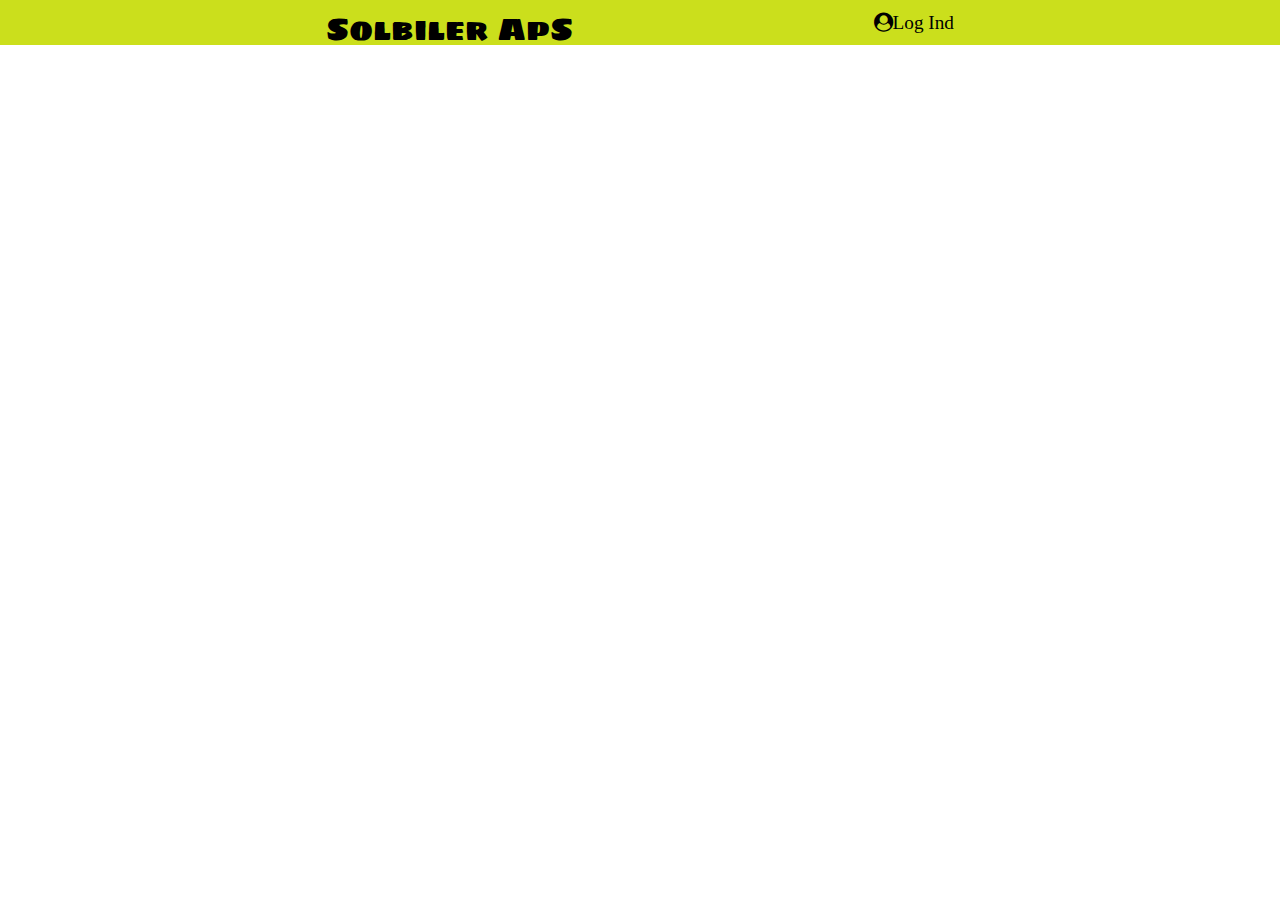
==== solbiler/confirm.html @ e544340b "Changed to SCSS Added New Pages and Javascript" ====
<!DOCTYPE html>
<html lang="da">
  <head>
    <meta charset="UTF-8" />
    <title>Lej en bil | Solbiler ApS</title>
    <meta name="keywords" content="" />
    <meta name="description" content="" />
    <meta http-equiv="X-UA-Compatible" content="IE=edge" />
    <meta name="robots" content="noindex, nofollow" />
    <meta name="viewport" content="width=device-width, initial-scale=1.0" />
    <link href="css/reset.css" rel="stylesheet" />
    <link href="css/style.css" rel="stylesheet" />
    <link
      rel="stylesheet"
      href="https://cdnjs.cloudflare.com/ajax/libs/font-awesome/4.7.0/css/font-awesome.min.css"
    />
    <link rel="preconnect" href="https://fonts.googleapis.com" />
    <link rel="preconnect" href="https://fonts.gstatic.com" crossorigin />
    <link
      href="https://fonts.googleapis.com/css2?family=Sigmar+One&display=swap"
      rel="stylesheet"
    />
  </head>
  <body>
    <header>
      <div id="banner">
        <h1>Solbiler ApS</h1>
        <div id="login">
          <i class="fa fa-user-circle"></i>
          <p>Log Ind</p>
        </div>
      </div>
    </header>
    <script src="js/javascript4.js"></script>
  </body>
</html>
---- solbiler/css/style.css ----
/* Eric Meyer's CSS Reset */
html,
body,
div,
span,
applet,
object,
iframe,
h1,
h2,
h3,
h4,
h5,
h6,
p,
blockquote,
pre,
a,
abbr,
acronym,
address,
big,
cite,
code,
del,
dfn,
em,
img,
ins,
kbd,
q,
s,
samp,
small,
strike,
strong,
sub,
sup,
tt,
var,
b,
u,
i,
center,
dl,
dt,
dd,
ol,
ul,
li,
fieldset,
form,
label,
legend,
table,
caption,
tbody,
tfoot,
thead,
tr,
th,
td,
article,
aside,
canvas,
details,
embed,
figure,
figcaption,
footer,
header,
hgroup,
menu,
nav,
output,
ruby,
section,
summary,
time,
mark,
audio,
video {
  margin: 0;
  padding: 0;
  border: 0;
  font-size: 100%;
  font: inherit;
  vertical-align: baseline;
}

/* HTML5 display-role reset for older browsers */
article,
aside,
details,
figcaption,
figure,
footer,
header,
hgroup,
menu,
nav,
section {
  display: block;
}

body {
  line-height: 1;
}

ol,
ul {
  list-style: none;
}

blockquote,
q {
  quotes: none;
}

blockquote:before,
blockquote:after,
q:before,
q:after {
  content: "";
  content: none;
}

table {
  border-collapse: collapse;
  border-spacing: 0;
}

/* End of Eric Meyer's CSS Reset */
header #banner {
  background-color: #cbdf1c;
  display: -webkit-box;
  display: -ms-flexbox;
  display: flex;
  -webkit-box-pack: space-evenly;
      -ms-flex-pack: space-evenly;
          justify-content: space-evenly;
}

header .fa fa-user-circle {
  text-align: center;
}

header #banner h1 {
  font-family: "Sigmar One", cursive;
  font-size: 2em;
  margin-left: 2%;
  padding-top: 1%;
}

header #login {
  display: -webkit-inline-box;
  display: -ms-inline-flexbox;
  display: inline-flex;
  text-align: right;
  margin-right: 2%;
  padding-top: 1%;
  font-size: 1.2em;
}

header #head1 {
  position: relative;
}

#page__index #forsidetop {
  width: 100%;
  background-image: url(../images/bilisolen.jpg);
  background-size: cover;
  padding-top: 40%;
  height: 0;
  background-repeat: no-repeat;
  position: relative;
}

#page__index #soegbil {
  display: -webkit-box;
  display: -ms-flexbox;
  display: flex;
  -webkit-box-orient: vertical;
  -webkit-box-direction: normal;
      -ms-flex-direction: column;
          flex-direction: column;
  border: 3px solid white;
  padding: 1% 2% 0 2%;
  color: white;
  font-size: 1.5em;
  background: rgba(0, 0, 0, 0.5);
  height: auto;
  position: absolute;
  left: 5%;
  top: 30%;
}

#page__index #soegbil h2 {
  text-align: center;
  margin-bottom: 5%;
  font-weight: bold;
}

#page__index #soegbilknap {
  margin: 0 25% 0 25%;
  width: 50%;
}

#page__index .personogkuffert {
  text-align: center;
}

#page__index .figur {
  margin: 2% 10% 0 10%;
  border: 2px solid black;
  display: -webkit-box;
  display: -ms-flexbox;
  display: flex;
  -webkit-box-pack: space-evenly;
      -ms-flex-pack: space-evenly;
          justify-content: space-evenly;
  -webkit-box-align: center;
      -ms-flex-align: center;
          align-items: center;
  background: rgba(0, 0, 0, 0.5);
}

#page__index .bilbillede {
  width: 20%;
}

#page__index .model {
  font-size: 2em;
  text-align: center;
  font-weight: bold;
}

#page__index form#soegbil {
  padding: 2%;
}

#page__index #soegbil label {
  text-decoration: underline;
}

#page__index .pris {
  font-size: 2em;
  color: red;
  font-weight: bold;
  text-decoration: underline;
  -webkit-text-decoration-color: black;
          text-decoration-color: black;
}

#page__index .bookknap {
  margin-top: 20%;
  font-size: 1.5em;
  font-weight: bold;
  background-color: #4d4505;
  color: white;
  cursor: pointer;
}

#page__index .bookknap:hover {
  background-color: #fad60a;
  color: black;
  -webkit-transform: scale(1.1);
          transform: scale(1.1);
  -webkit-transition: background-color 10s ease, color 5s, -webkit-transform 0.3s;
  transition: background-color 10s ease, color 5s, -webkit-transform 0.3s;
  transition: transform 0.3s, background-color 10s ease, color 5s;
  transition: transform 0.3s, background-color 10s ease, color 5s, -webkit-transform 0.3s;
}

#page__index input {
  margin: 2% 0 2% 0;
}

#page__index select {
  margin: 2% 0 2% 0;
}
/*# sourceMappingURL=style.css.map */
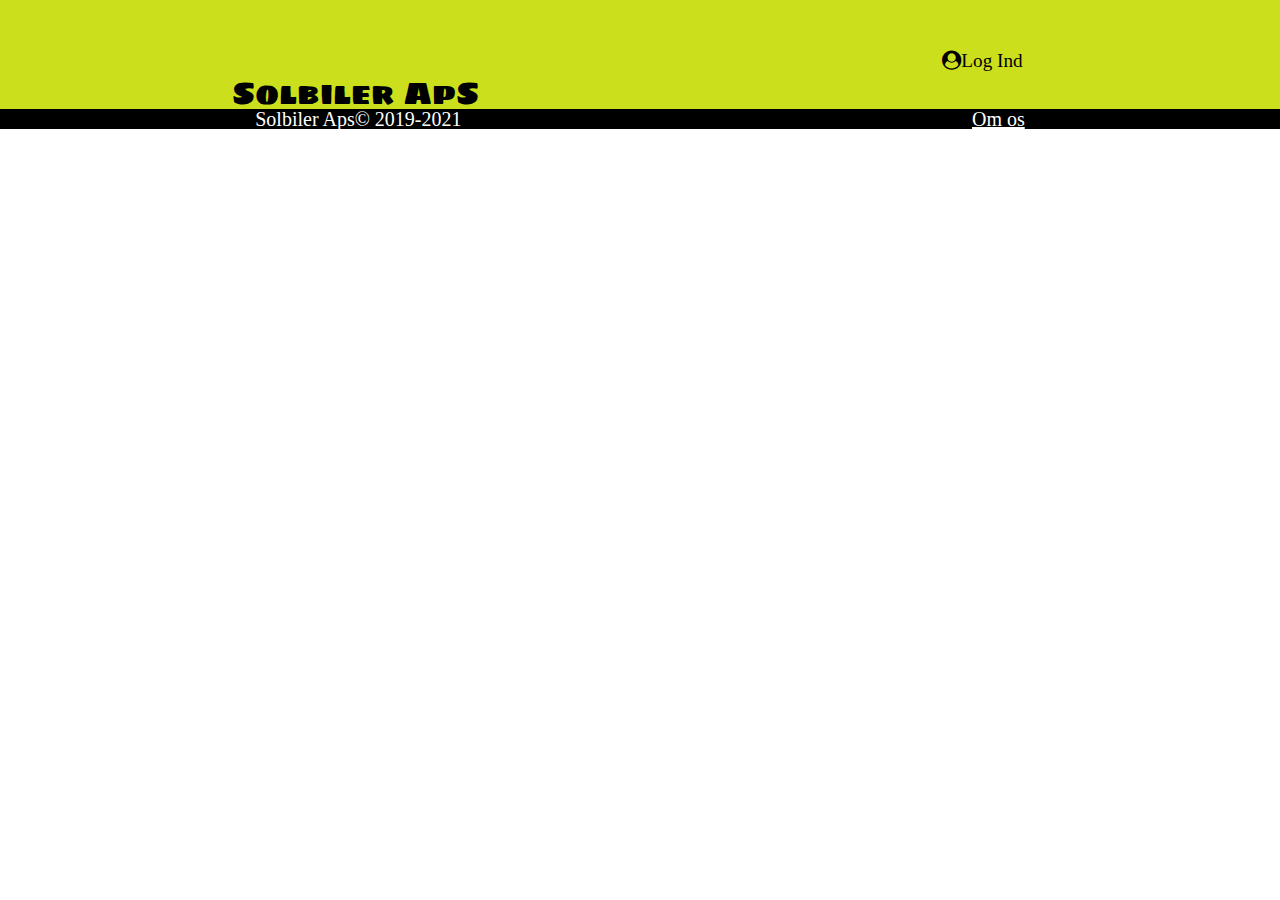
==== commit 3c22a208: "Added footer" ====
--- a/solbiler/confirm.html
+++ b/solbiler/confirm.html
@@ -31,6 +31,11 @@
         </div>
       </div>
     </header>
+    <main id="pages__confirm"></main>
+    <footer>
+      <p>Solbiler Aps&copy; 2019-2021</p>
+      <a href="">Om os</a>
+    </footer>
     <script src="js/javascript4.js"></script>
   </body>
 </html>
--- a/solbiler/css/style.css
+++ b/solbiler/css/style.css
@@ -1,3 +1,5 @@
+@charset "UTF-8";
+/*Jeg har ikke taget udgangspunkt i Viewports men mere fokus på javascripten, siden fungerer bedst på PC skærm */
 /* Eric Meyer's CSS Reset */
 html,
 body,
@@ -136,9 +138,23 @@
   display: -webkit-box;
   display: -ms-flexbox;
   display: flex;
-  -webkit-box-pack: space-evenly;
-      -ms-flex-pack: space-evenly;
-          justify-content: space-evenly;
+  -ms-flex-pack: distribute;
+      justify-content: space-around;
+  -webkit-box-align: center;
+      -ms-flex-align: center;
+          align-items: center;
+  padding-top: 1%;
+}
+
+header #banner a {
+  color: black;
+  text-decoration: none;
+}
+
+header #banner a:hover {
+  color: #f59f00;
+  -webkit-transition: color 0.2s;
+  transition: color 0.2s;
 }
 
 header .fa fa-user-circle {
@@ -148,8 +164,7 @@
 header #banner h1 {
   font-family: "Sigmar One", cursive;
   font-size: 2em;
-  margin-left: 2%;
-  padding-top: 1%;
+  padding-top: 5%;
 }
 
 header #login {
@@ -158,12 +173,26 @@
   display: inline-flex;
   text-align: right;
   margin-right: 2%;
-  padding-top: 1%;
   font-size: 1.2em;
 }
 
 header #head1 {
   position: relative;
+}
+
+footer {
+  display: -webkit-box;
+  display: -ms-flexbox;
+  display: flex;
+  -ms-flex-pack: distribute;
+      justify-content: space-around;
+  background: black;
+  color: white;
+  font-size: 1.25em;
+}
+
+footer a {
+  color: white;
 }
 
 #page__index #forsidetop {
@@ -244,6 +273,7 @@
 }
 
 #page__index .pris {
+  margin-right: 10%;
   font-size: 2em;
   color: red;
   font-weight: bold;
@@ -252,8 +282,22 @@
           text-decoration-color: black;
 }
 
+#page__index .prisogbook {
+  display: -webkit-box;
+  display: -ms-flexbox;
+  display: flex;
+  -webkit-box-align: center;
+      -ms-flex-align: center;
+          align-items: center;
+}
+
 #page__index .bookknap {
-  margin-top: 20%;
+  text-decoration: none;
+  padding: 5px 6px 2px 6px;
+  border-top: 1px solid #cccccc;
+  border-right: 1px solid #333333;
+  border-bottom: 1px solid #333333;
+  border-left: 1px solid #cccccc;
   font-size: 1.5em;
   font-weight: bold;
   background-color: #4d4505;
@@ -279,4 +323,41 @@
 #page__index select {
   margin: 2% 0 2% 0;
 }
+
+#page__ekstra h1 {
+  margin-top: 2%;
+  font-family: "Sigmar One", cursive;
+  font-size: 1.5em;
+  text-align: center;
+}
+
+#page__ekstra #valgtebil {
+  padding: 2%;
+  margin: 2% 10% 0 10%;
+  border: 2px solid black;
+  background: rgba(0, 0, 0, 0.5);
+  display: -webkit-box;
+  display: -ms-flexbox;
+  display: flex;
+  -webkit-box-pack: justify;
+      -ms-flex-pack: justify;
+          justify-content: space-between;
+}
+
+#page__ekstra #valgtebil h2 {
+  font-family: "Sigmar One", cursive;
+  text-align: center;
+  font-size: 3em;
+  padding-top: 1.5%;
+}
+
+#page__ekstra #valgtebil #ekstraoutput {
+  font-size: 1.5em;
+  color: white;
+}
+
+#page__ekstra img {
+  width: 50%;
+  margin: 0 25% 0 25%;
+}
 /*# sourceMappingURL=style.css.map */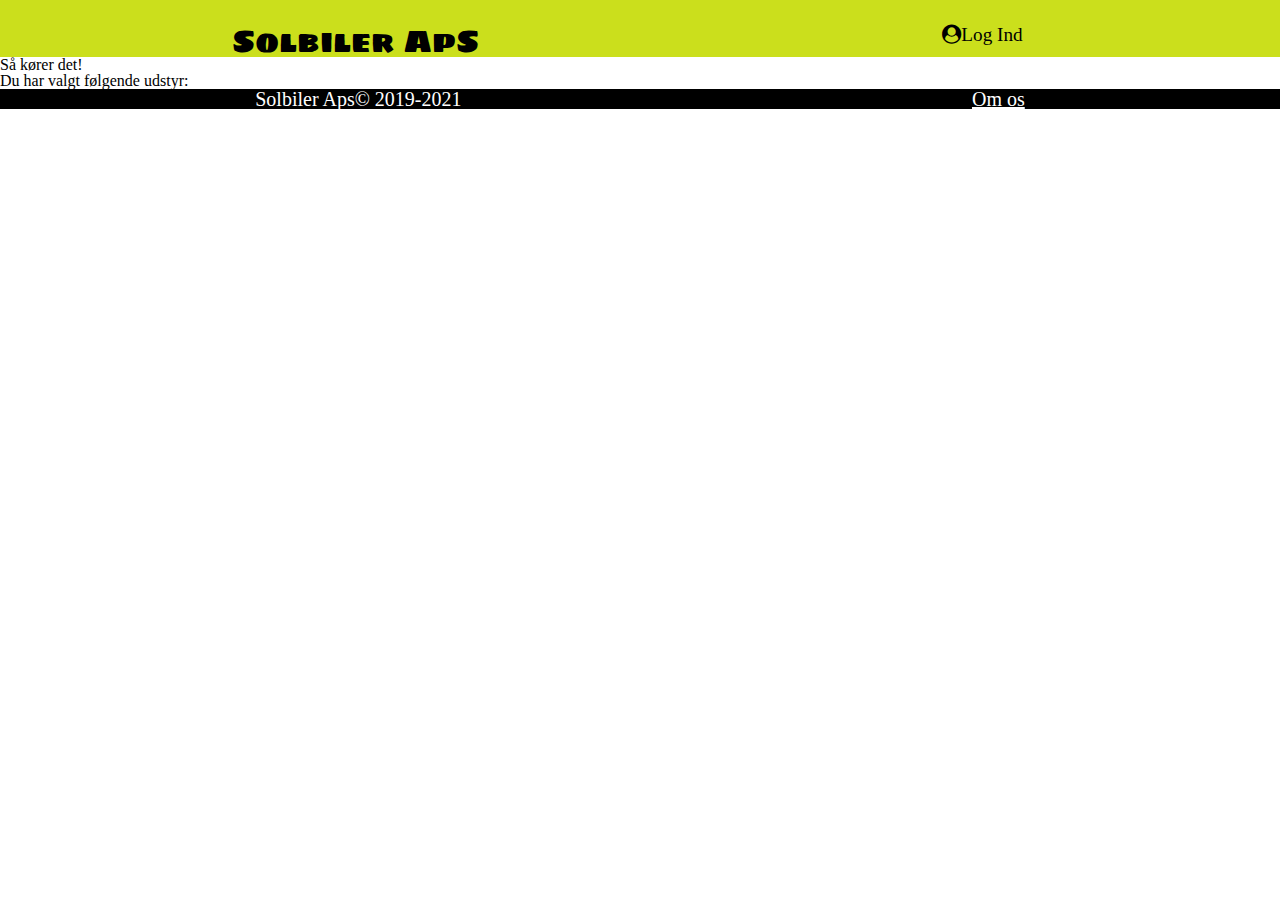
==== commit 2f81bc1c: "12. oct 2021" ====
--- a/solbiler/confirm.html
+++ b/solbiler/confirm.html
@@ -8,7 +8,6 @@
     <meta http-equiv="X-UA-Compatible" content="IE=edge" />
     <meta name="robots" content="noindex, nofollow" />
     <meta name="viewport" content="width=device-width, initial-scale=1.0" />
-    <link href="css/reset.css" rel="stylesheet" />
     <link href="css/style.css" rel="stylesheet" />
     <link
       rel="stylesheet"
@@ -24,14 +23,23 @@
   <body>
     <header>
       <div id="banner">
-        <h1>Solbiler ApS</h1>
+        <a href="index.html"><h1>Solbiler ApS</h1></a>
         <div id="login">
           <i class="fa fa-user-circle"></i>
           <p>Log Ind</p>
         </div>
       </div>
     </header>
-    <main id="pages__confirm"></main>
+    <main id="pages__confirm">
+      <h1>Så kører det!</h1>
+      <div id="personaloutput"></div>
+      <div id="sentinfo"></div>
+      <h2 id="modelnavn"></h2>
+      <div id="prisforbilen"></div>
+      <div id="udstyrvalgt">Du har valgt følgende udstyr:<br /></div>
+      <div id="afhentningogaflevering"></div>
+      <div id="totalprisnu"></div>
+    </main>
     <footer>
       <p>Solbiler Aps&copy; 2019-2021</p>
       <a href="">Om os</a>
--- a/solbiler/css/style.css
+++ b/solbiler/css/style.css
@@ -360,4 +360,54 @@
   width: 50%;
   margin: 0 25% 0 25%;
 }
+
+#page__ekstra form {
+  background-color: #cbdf1c;
+  display: -webkit-box;
+  display: -ms-flexbox;
+  display: flex;
+  -webkit-box-pack: space-evenly;
+      -ms-flex-pack: space-evenly;
+          justify-content: space-evenly;
+}
+
+#page__ekstra #ekstraudstyr {
+  font-family: "Sigmar One", cursive;
+  padding: 2% 0 2% 0;
+  display: -webkit-box;
+  display: -ms-flexbox;
+  display: flex;
+  -webkit-box-orient: vertical;
+  -webkit-box-direction: normal;
+      -ms-flex-direction: column;
+          flex-direction: column;
+}
+
+#page__ekstra .check {
+  margin: 0 0 5% 0;
+}
+
+#page__ekstra button {
+  margin: 0 0 0 2%;
+  text-decoration: none;
+  padding: 5px 6px 2px 6px;
+  border-top: 1px solid #cccccc;
+  border-right: 1px solid #333333;
+  border-bottom: 1px solid #333333;
+  border-left: 1px solid #cccccc;
+  font-size: 1.5em;
+  font-weight: bold;
+  background-color: #4d4505;
+  color: white;
+  cursor: pointer;
+}
+
+#page__ekstra #totalprisplusudstyr {
+  color: white;
+  font-size: 2.5em;
+  font-family: "Sigmar One", cursive;
+  background: red;
+  height: 20%;
+  margin-top: 5%;
+}
 /*# sourceMappingURL=style.css.map */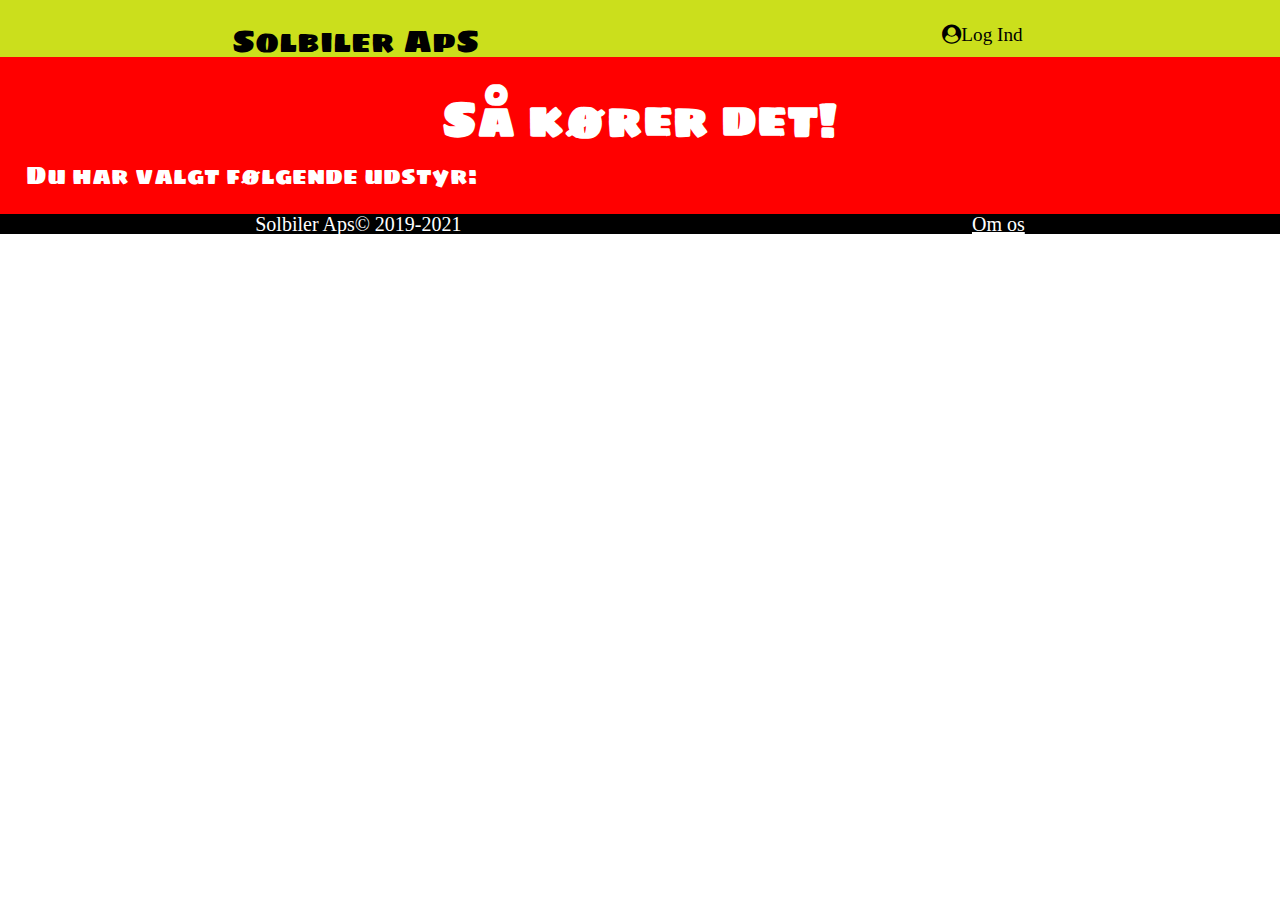
==== commit 2d65c109: "14 october" ====
--- a/solbiler/confirm.html
+++ b/solbiler/confirm.html
@@ -31,14 +31,20 @@
       </div>
     </header>
     <main id="pages__confirm">
-      <h1>Så kører det!</h1>
-      <div id="personaloutput"></div>
-      <div id="sentinfo"></div>
-      <h2 id="modelnavn"></h2>
-      <div id="prisforbilen"></div>
-      <div id="udstyrvalgt">Du har valgt følgende udstyr:<br /></div>
-      <div id="afhentningogaflevering"></div>
-      <div id="totalprisnu"></div>
+      <div id="kvittering">
+        <h1>Så kører det!</h1>
+        <div id="altinfo">
+          <div id="personaloutput"></div>
+          <div id="sentinfo"></div>
+          <div id="bilinfo">
+            <h2 id="modelnavn"></h2>
+            <div id="prisforbilen"></div>
+            <div id="udstyrvalgt">Du har valgt følgende udstyr:<br /></div>
+            <div id="afhentningogaflevering"></div>
+            <div id="totalprisnu"></div>
+          </div>
+        </div>
+      </div>
     </main>
     <footer>
       <p>Solbiler Aps&copy; 2019-2021</p>
--- a/solbiler/css/style.css
+++ b/solbiler/css/style.css
@@ -224,6 +224,10 @@
   top: 30%;
 }
 
+#page__index #soegbil label {
+  margin-bottom: 2%;
+}
+
 #page__index #soegbil h2 {
   text-align: center;
   margin-bottom: 5%;
@@ -237,6 +241,44 @@
 
 #page__index .personogkuffert {
   text-align: center;
+}
+
+#page__index .reviewslides {
+  position: absolute;
+  background-color: rgba(0, 0, 0, 0.5);
+  top: 15%;
+  right: 5%;
+  font-size: 2.5em;
+  font-family: "Sigmar One", cursive;
+}
+
+#page__index .myReviews {
+  display: none;
+}
+
+#page__index .fade {
+  -webkit-animation-name: fade;
+  -webkit-animation-duration: 3.5s;
+  animation-name: fade;
+  animation-duration: 3.5s;
+}
+
+@-webkit-keyframes fade {
+  from {
+    opacity: 0.4;
+  }
+  to {
+    opacity: 1;
+  }
+}
+
+@keyframes fade {
+  from {
+    opacity: 0.4;
+  }
+  to {
+    opacity: 1;
+  }
 }
 
 #page__index .figur {
@@ -324,11 +366,94 @@
   margin: 2% 0 2% 0;
 }
 
+#page__index .infoknap {
+  text-decoration: none;
+  margin-left: 2%;
+  padding: 5px 6px 2px 6px;
+  border-top: 1px solid #cccccc;
+  border-right: 1px solid #333333;
+  border-bottom: 1px solid #333333;
+  border-left: 1px solid #cccccc;
+  font-size: 1.2em;
+  font-weight: bold;
+  background-color: red;
+  color: white;
+  cursor: pointer;
+}
+
+#page__index .infoknap:active {
+  -webkit-transform: 0.9;
+          transform: 0.9;
+}
+
+#page__index .infoknap:hover {
+  -webkit-transform: scale(1.1);
+          transform: scale(1.1);
+  -webkit-transition: -webkit-transform 0.3s;
+  transition: -webkit-transform 0.3s;
+  transition: transform 0.3s;
+  transition: transform 0.3s, -webkit-transform 0.3s;
+}
+
+#page__index .btn-close {
+  background-color: transparent;
+  border: none;
+  font-size: 1.5em;
+}
+
+#page__index .modal {
+  width: 450px;
+  position: fixed;
+  left: 50%;
+  -webkit-transform: translate(-50%, -50%);
+          transform: translate(-50%, -50%);
+  border: 1px solid #ccc;
+  border-radius: 10px;
+  background-color: #fad60a;
+  z-index: 2;
+  display: none;
+}
+
+#page__index .modalheader {
+  display: -webkit-box;
+  display: -ms-flexbox;
+  display: flex;
+  -webkit-box-pack: justify;
+      -ms-flex-pack: justify;
+          justify-content: space-between;
+  -webkit-box-align: center;
+      -ms-flex-align: center;
+          align-items: center;
+  padding: 0.5em 1em;
+  background-color: rgba(0, 0, 0, 0.5);
+  border-bottom: 1px solid #ccc;
+  font-family: "Sigmar One", cursive;
+}
+
+#page__index .modalbody {
+  padding: 1em;
+}
+
+#page__index #overlay {
+  display: none;
+  position: fixed;
+  top: 0;
+  left: 0;
+  width: 100%;
+  height: 100%;
+  background-color: rgba(0, 0, 0, 0.5);
+}
+
+#page__index #overlay.active {
+  display: block;
+}
+
 #page__ekstra h1 {
   margin-top: 2%;
   font-family: "Sigmar One", cursive;
-  font-size: 1.5em;
-  text-align: center;
+  font-size: 2em;
+  text-align: center;
+  background-color: #cbdf1c;
 }
 
 #page__ekstra #valgtebil {
@@ -410,4 +535,143 @@
   height: 20%;
   margin-top: 5%;
 }
+
+#pages__personal form {
+  font-family: "Sigmar One", cursive;
+}
+
+#pages__personal #oplysninger {
+  display: -webkit-box;
+  display: -ms-flexbox;
+  display: flex;
+  -ms-flex-pack: distribute;
+      justify-content: space-around;
+  background-color: red;
+}
+
+#pages__personal #dineoplysninger {
+  background-color: red;
+  text-align: center;
+  margin-top: 4%;
+}
+
+#pages__personal #dineoplysninger input {
+  margin: 6% 0 4% 0;
+}
+
+#pages__personal #dineoplysninger label {
+  color: white;
+}
+
+#pages__personal #biloplysninger {
+  background-color: red;
+  color: white;
+  font-family: "Sigmar One", cursive;
+  font-size: 1.2em;
+  width: 35%;
+}
+
+#pages__personal #biloplysninger h2 {
+  font-size: 2.5em;
+  text-align: center;
+}
+
+#pages__personal button {
+  margin: 1% 0 2% 0;
+  text-decoration: none;
+  padding: 5px 6px 2px 6px;
+  border-top: 1px solid #cccccc;
+  border-right: 1px solid #333333;
+  border-bottom: 1px solid #333333;
+  border-left: 1px solid #cccccc;
+  font-size: 1.5em;
+  font-weight: bold;
+  background-color: #4d4505;
+  color: white;
+  cursor: pointer;
+}
+
+#pages__personal #prisforbilen {
+  margin: 2% 0 2% 0;
+}
+
+#pages__personal #udstyrvalgt {
+  margin: 2% 0 2% 0;
+  text-align: right;
+}
+
+#pages__personal #afhentningogaflevering {
+  margin: 2% 0 2% 0;
+  text-align: left;
+}
+
+#pages__personal #totalprisnu {
+  margin: 2% 0 2% 0;
+  display: inline;
+  float: right;
+  text-decoration: underline;
+  -webkit-text-decoration-color: black;
+          text-decoration-color: black;
+}
+
+#pages__personal .mySlides {
+  display: none;
+}
+
+#pages__personal .fade {
+  -webkit-animation-name: fade;
+  -webkit-animation-duration: 1.5s;
+  animation-name: fade;
+  animation-duration: 1.5s;
+}
+
+@-webkit-keyframes fade {
+  from {
+    opacity: 0.4;
+  }
+  to {
+    opacity: 1;
+  }
+}
+
+@keyframes fade {
+  from {
+    opacity: 0.4;
+  }
+  to {
+    opacity: 1;
+  }
+}
+
+#pages__confirm #kvittering {
+  text-align: center;
+  font-family: "Sigmar One", cursive;
+  background-color: red;
+  color: white;
+  font-size: 1.5em;
+  padding: 2%;
+}
+
+#pages__confirm #kvittering h1 {
+  font-size: 2em;
+  font-weight: bold;
+  margin: 1% 0 1% 0;
+}
+
+#pages__confirm #kvittering h2 {
+  text-decoration: underline;
+  font-size: 1.75em;
+  margin-bottom: 2%;
+}
+
+#pages__confirm #altinfo {
+  display: -webkit-box;
+  display: -ms-flexbox;
+  display: flex;
+}
+
+#pages__confirm #sentinfo {
+  background-color: #fad60a;
+  color: black;
+}
 /*# sourceMappingURL=style.css.map */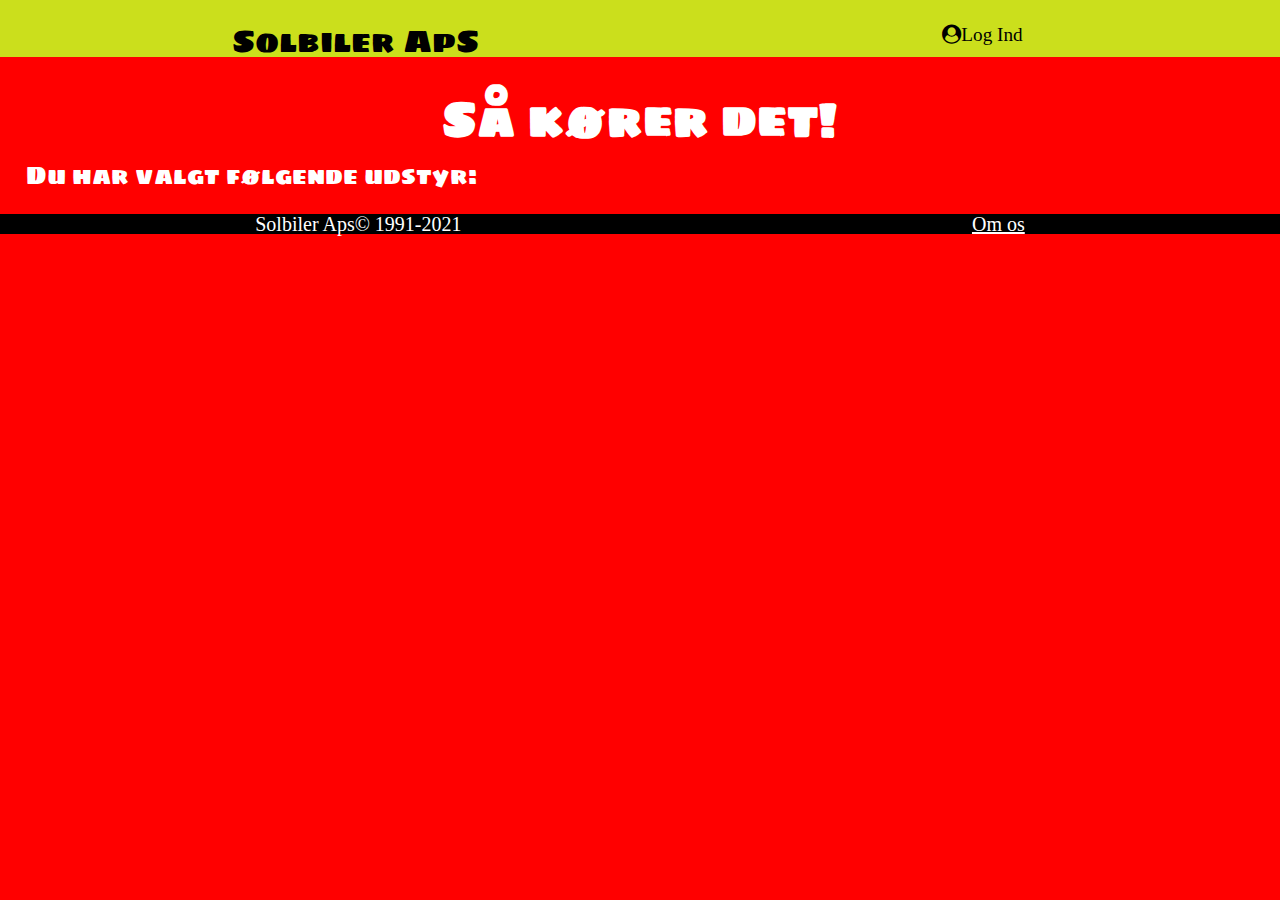
==== commit c964933e: "October 20 - Om Os Siden" ====
--- a/solbiler/confirm.html
+++ b/solbiler/confirm.html
@@ -2,7 +2,7 @@
 <html lang="da">
   <head>
     <meta charset="UTF-8" />
-    <title>Lej en bil | Solbiler ApS</title>
+    <title>Kvittering | Solbiler ApS</title>
     <meta name="keywords" content="" />
     <meta name="description" content="" />
     <meta http-equiv="X-UA-Compatible" content="IE=edge" />
@@ -47,8 +47,8 @@
       </div>
     </main>
     <footer>
-      <p>Solbiler Aps&copy; 2019-2021</p>
-      <a href="">Om os</a>
+      <p>Solbiler Aps&copy; 1991-2021</p>
+      <a href="omos.html">Om os</a>
     </footer>
     <script src="js/javascript4.js"></script>
   </body>
--- a/solbiler/css/style.css
+++ b/solbiler/css/style.css
@@ -399,12 +399,14 @@
   background-color: transparent;
   border: none;
   font-size: 1.5em;
+  cursor: pointer;
 }
 
 #page__index .modal {
   width: 450px;
   position: fixed;
   left: 50%;
+  top: 15%;
   -webkit-transform: translate(-50%, -50%);
           transform: translate(-50%, -50%);
   border: 1px solid #ccc;
@@ -442,10 +444,6 @@
   width: 100%;
   height: 100%;
   background-color: rgba(0, 0, 0, 0.5);
-}
-
-#page__index #overlay.active {
-  display: block;
 }
 
 #page__ekstra h1 {
@@ -614,6 +612,13 @@
           text-decoration-color: black;
 }
 
+#pages__personal #prisforudstyr {
+  text-decoration: underline;
+  -webkit-text-decoration-color: black;
+          text-decoration-color: black;
+  margin-bottom: 1%;
+}
+
 #pages__personal .mySlides {
   display: none;
 }
@@ -674,4 +679,155 @@
   background-color: #fad60a;
   color: black;
 }
+
+body {
+  background-color: red;
+}
+
+#pages__omos {
+  background: red;
+  color: white;
+}
+
+#pages__omos h2 {
+  font-family: "Sigmar One", cursive;
+  font-size: 4em;
+  text-align: center;
+}
+
+#pages__omos p {
+  font-size: 2em;
+}
+
+#pages__omos .infobox {
+  border: 2px solid black;
+  margin: 2% 2% 3% 2%;
+  padding: 1% 2% 0 2%;
+}
+
+#pages__omos .infobox img {
+  max-width: 15%;
+}
+
+#pages__omos .infobox p {
+  margin: 2% 0 2% 0;
+}
+
+#pages__omos .infobox .textogbillede {
+  display: -webkit-box;
+  display: -ms-flexbox;
+  display: flex;
+  -webkit-box-align: center;
+      -ms-flex-align: center;
+          align-items: center;
+}
+
+#pages__omos .tracking-in-contract-bck-bottom {
+  -webkit-animation: tracking-in-contract-bck-bottom 1s cubic-bezier(0.215, 0.61, 0.355, 1) both;
+  animation: tracking-in-contract-bck-bottom 1s cubic-bezier(0.215, 0.61, 0.355, 1) both;
+}
+
+@-webkit-keyframes tracking-in-contract-bck-bottom {
+  0% {
+    letter-spacing: 1em;
+    -webkit-transform: translateZ(400px) translateY(300px);
+    transform: translateZ(400px) translateY(300px);
+    opacity: 0;
+  }
+  40% {
+    opacity: 0.6;
+  }
+  100% {
+    -webkit-transform: translateZ(0) translateY(0);
+    transform: translateZ(0) translateY(0);
+    opacity: 1;
+  }
+}
+
+@keyframes tracking-in-contract-bck-bottom {
+  0% {
+    letter-spacing: 1em;
+    -webkit-transform: translateZ(400px) translateY(300px);
+    transform: translateZ(400px) translateY(300px);
+    opacity: 0;
+  }
+  40% {
+    opacity: 0.6;
+  }
+  100% {
+    -webkit-transform: translateZ(0) translateY(0);
+    transform: translateZ(0) translateY(0);
+    opacity: 1;
+  }
+}
+
+#pages__omos .text-focus-in {
+  -webkit-animation: text-focus-in 1s cubic-bezier(0.55, 0.085, 0.68, 0.53) both;
+  animation: text-focus-in 1s cubic-bezier(0.55, 0.085, 0.68, 0.53) both;
+}
+
+@-webkit-keyframes text-focus-in {
+  0% {
+    -webkit-filter: blur(12px);
+    filter: blur(12px);
+    opacity: 0;
+  }
+  100% {
+    -webkit-filter: blur(0px);
+    filter: blur(0px);
+    opacity: 1;
+  }
+}
+
+@keyframes text-focus-in {
+  0% {
+    -webkit-filter: blur(12px);
+    filter: blur(12px);
+    opacity: 0;
+  }
+  100% {
+    -webkit-filter: blur(0px);
+    filter: blur(0px);
+    opacity: 1;
+  }
+}
+
+#pages__omos .swing-in-right-bck {
+  -webkit-animation: swing-in-right-bck 10s cubic-bezier(0.175, 0.885, 0.32, 1.275) both;
+  animation: swing-in-right-bck 10s cubic-bezier(0.175, 0.885, 0.32, 1.275) both;
+}
+
+@-webkit-keyframes swing-in-right-bck {
+  0% {
+    -webkit-transform: rotateY(70deg);
+    transform: rotateY(70deg);
+    -webkit-transform-origin: right;
+    transform-origin: right;
+    opacity: 0;
+  }
+  100% {
+    -webkit-transform: rotateY(0);
+    transform: rotateY(0);
+    -webkit-transform-origin: right;
+    transform-origin: right;
+    opacity: 1;
+  }
+}
+
+@keyframes swing-in-right-bck {
+  0% {
+    -webkit-transform: rotateY(70deg);
+    transform: rotateY(70deg);
+    -webkit-transform-origin: right;
+    transform-origin: right;
+    opacity: 0;
+  }
+  100% {
+    -webkit-transform: rotateY(0);
+    transform: rotateY(0);
+    -webkit-transform-origin: right;
+    transform-origin: right;
+    opacity: 1;
+  }
+}
 /*# sourceMappingURL=style.css.map */